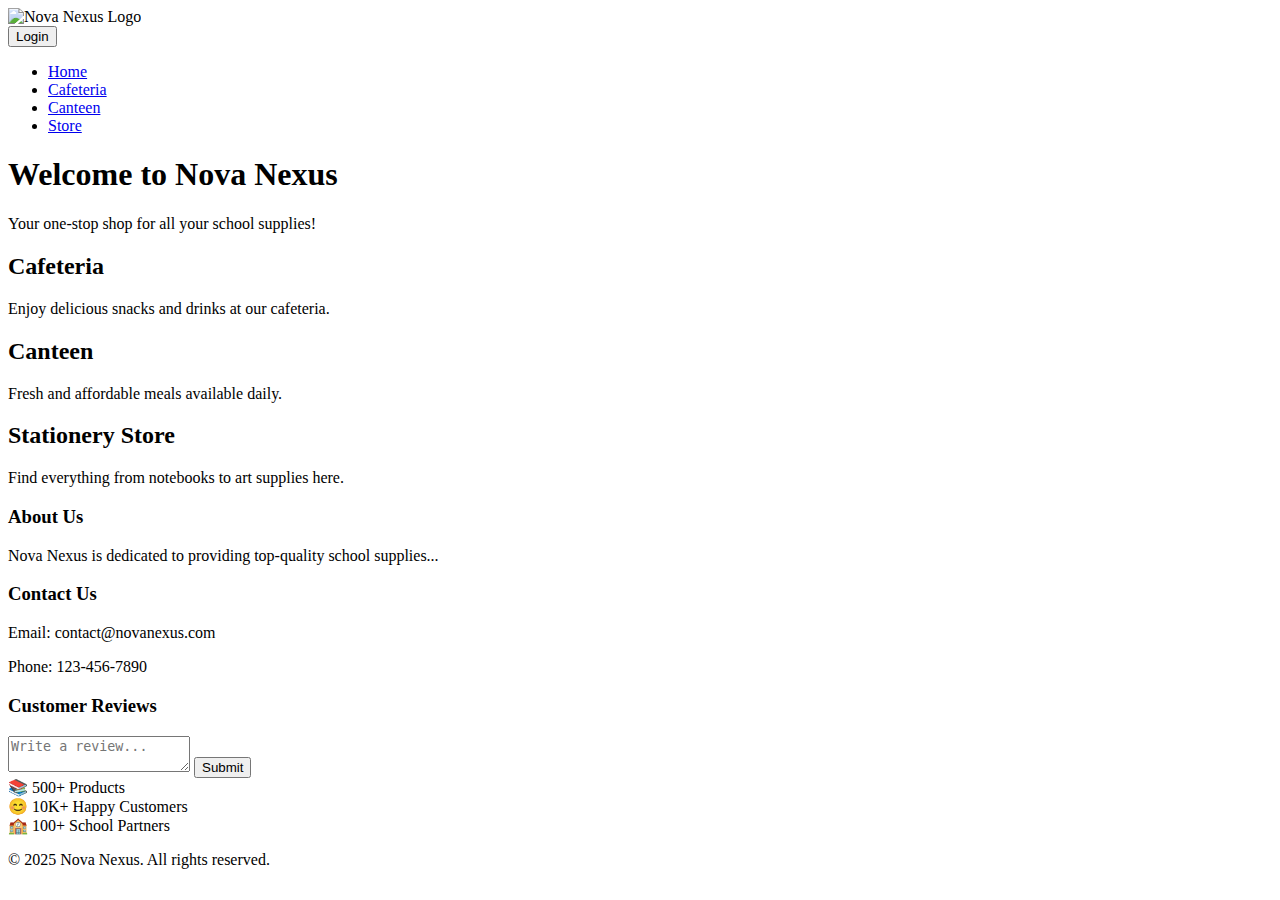
==== index.html @ c233ff91 "Add files via upload" ====
<!DOCTYPE html>
<html lang="en">
<head>
    <meta charset="UTF-8">
    <meta name="viewport" content="width=device-width, initial-scale=1.0">
    <title>Nova Nexus - Stationery Store</title>
    <link rel="stylesheet" href="styles.css">
    <script defer src="script.js"></script>
    <style>
        /* Your existing CSS from before */
    </style>
</head>
<body>
    <header>
        <div class="logo">
            <img src="file:///C:/Users/hisha/OneDrive/Desktop/New%20folder/LOGO.png" alt="Nova Nexus Logo">
        </div>
        <button id="login-btn">Login</button>
        <nav>
            <div class="hamburger" id="hamburger">
                <div></div>
                <div></div>
                <div></div>
            </div>
            <ul>
                <li><a href="#">Home</a></li>
                <li><a href="login.html">Cafeteria</a></li>
                <li><a href="#canteen">Canteen</a></li>
                <li><a href="#store">Store</a></li>
            </ul>
        </nav>
    </header>

    <section id="home" class="hero">
        <h1>Welcome to Nova Nexus</h1>
        <p>Your one-stop shop for all your school supplies!</p>
    </section>

    <section id="cafeteria" class="section">
        <h2>Cafeteria</h2>
        <p>Enjoy delicious snacks and drinks at our cafeteria.</p>
    </section>

    <section id="canteen" class="section">
        <h2>Canteen</h2>
        <p>Fresh and affordable meals available daily.</p>
    </section>

    <section id="store" class="section">
        <h2>Stationery Store</h2>
        <p>Find everything from notebooks to art supplies here.</p>
    </section>

    <footer>
        <div class="footer-content">
            <div class="footer-section">
                <h3>About Us</h3>
                <p>Nova Nexus is dedicated to providing top-quality school supplies...</p>
            </div>
            <div class="footer-section">
                <h3>Contact Us</h3>
                <p>Email: contact@novanexus.com</p>
                <p>Phone: 123-456-7890</p>
            </div>
            <div class="footer-section review-container">
                <h3>Customer Reviews</h3>
                <textarea placeholder="Write a review..."></textarea>
                <button class="submit-btn">Submit</button>
            </div>
            <div class="footer-section stats">
                <div class="stat-item">📚 500+ Products</div>
                <div class="stat-item">😊 10K+ Happy Customers</div>
                <div class="stat-item">🏫 100+ School Partners</div>
            </div>
        </div>
        <p>&copy; 2025 Nova Nexus. All rights reserved.</p>
    </footer>

    <script>
        // Toggle menu for mobile
        document.getElementById("hamburger").addEventListener("click", function() {
            document.querySelector("nav").classList.toggle("active");
        });
    </script>
    
</body>
</html>
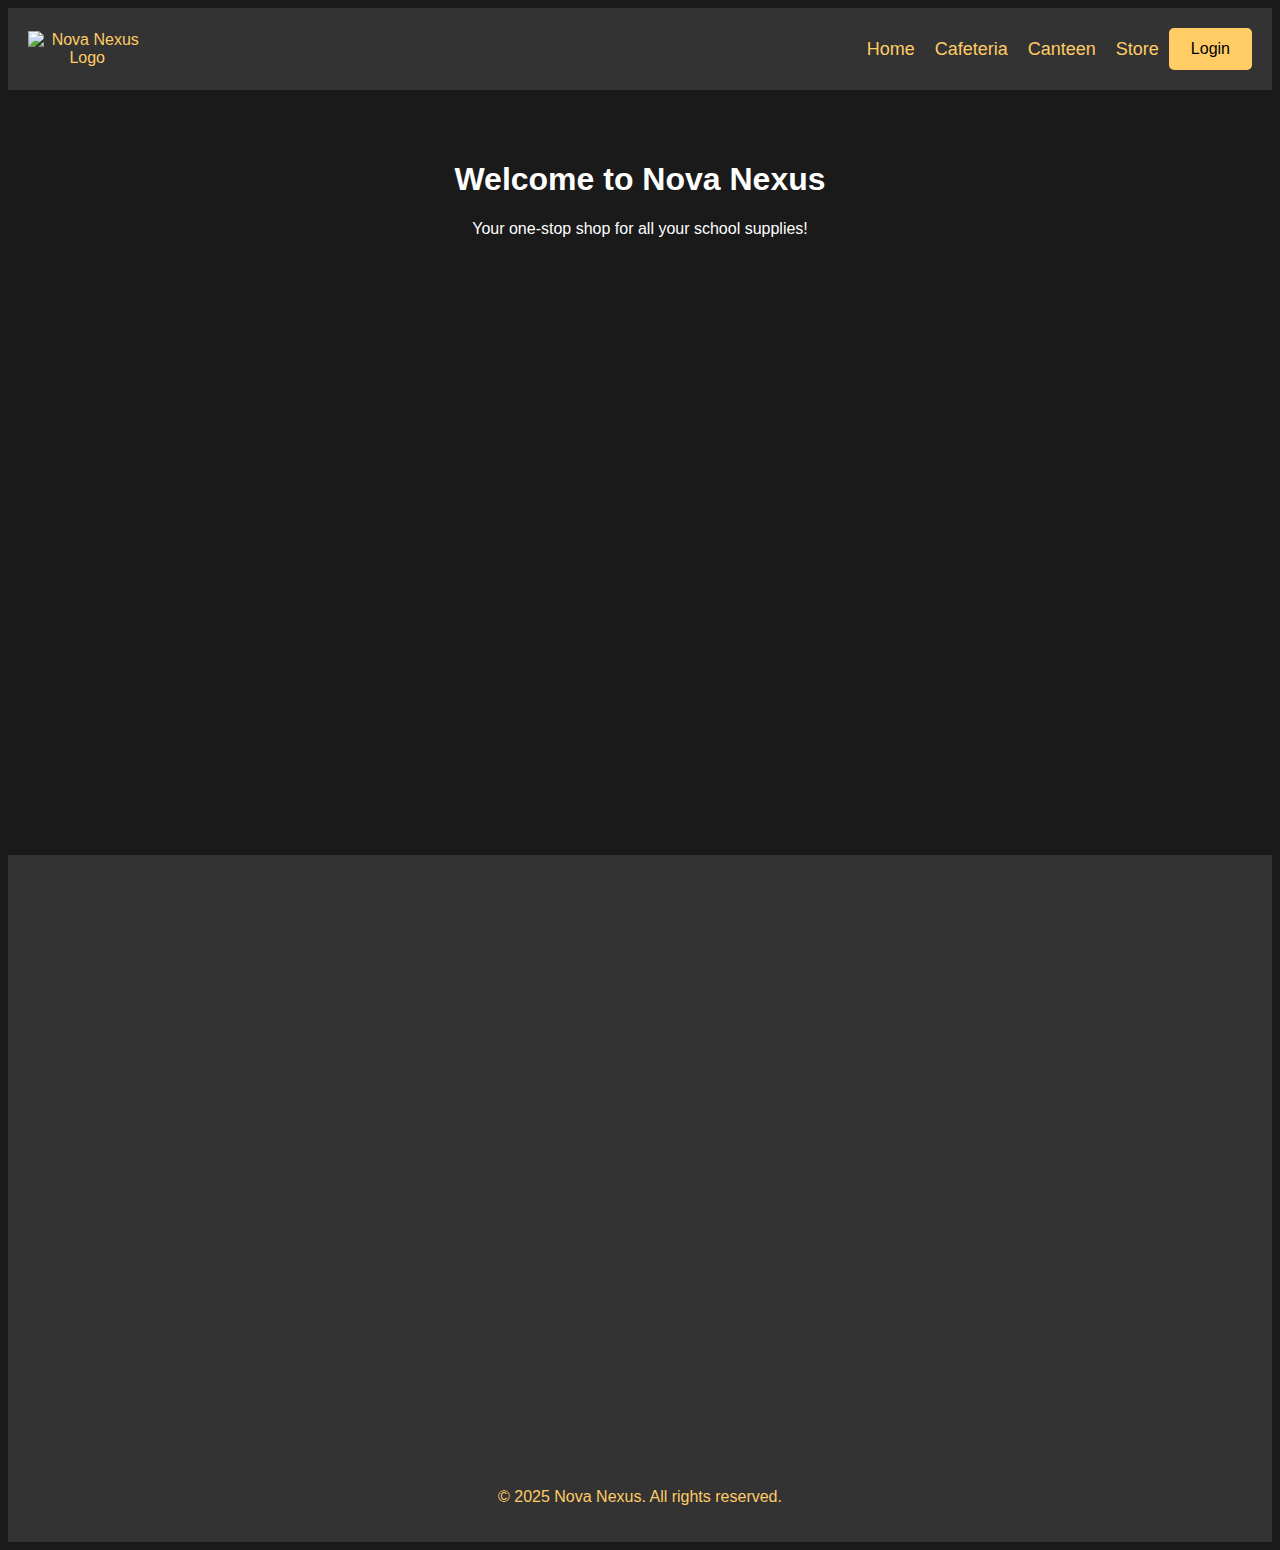
==== commit ede5ab9a: "Update and rename nova test2.html to index.html" ====
--- a/index.html
+++ b/index.html
@@ -7,55 +7,300 @@
     <link rel="stylesheet" href="styles.css">
     <script defer src="script.js"></script>
     <style>
-        /* Your existing CSS from before */
+        body {
+            font-family: 'Arial', sans-serif;
+            background-color: #1a1a1a;
+            color: #ffcc66;
+            text-align: center;
+            animation: fadeInBody 1.5s ease-out;
+        }
+
+        @keyframes fadeInBody {
+            0% { opacity: 0; }
+            100% { opacity: 1; }
+        }
+
+        header {
+            display: flex;
+            justify-content: space-between;
+            align-items: center;
+            padding: 20px;
+            background-color: #333;
+            animation: slideInFromLeft 1s ease-out;
+        }
+
+        @keyframes slideInFromLeft {
+            0% { transform: translateX(-100%); }
+            100% { transform: translateX(0); }
+        }
+
+        .logo img {
+            height: 100px;
+            width: 100px;
+            animation: bounceIn 2s ease-out;
+        }
+
+        @keyframes bounceIn {
+            0% { transform: translateY(-50px); opacity: 0; }
+            60% { transform: translateY(30px); opacity: 1; }
+            100% { transform: translateY(0); }
+        }
+        nav {
+    display: flex;
+    justify-content: flex-end; /* Align items to the right */
+    width: 100%; /* Ensure the nav takes full width */
+}
+
+nav ul {
+    list-style: none;
+    display: flex;
+    gap: 20px;
+    margin: 0; /* Remove default margin */
+}
+
+nav a {
+    text-decoration: none;
+    color: #ffcc66;
+    font-size: 18px;
+    transition: transform 0.3s ease, color 0.3s ease;
+}
+
+nav a:hover {
+    transform: translateY(-5px);
+    color: #fff;
+}
+
+
+        nav a:hover {
+            transform: translateY(-5px);
+            color: #fff;
+        }
+
+        .hero {
+            padding: 50px;
+            background: url('school-supplies.jpg') no-repeat center;
+            background-size: cover;
+            color: #fff;
+            animation: fadeInHero 2s ease-out;
+        }
+
+        @keyframes fadeInHero {
+            0% { opacity: 0; transform: translateY(20px); }
+            100% { opacity: 1; transform: translateY(0); }
+        }
+
+        .section {
+            padding: 40px;
+            border-bottom: 2px solid #ffcc66;
+            opacity: 0;
+            animation: fadeInSection 2s forwards;
+        }
+
+        @keyframes fadeInSection {
+            0% { opacity: 0; transform: translateY(20px); }
+            100% { opacity: 1; transform: translateY(0); }
+        }
+        .cafeteria {
+    background-color: #f2f2f2;
+    color: #333;
+    animation: fadeInCafeteria 2s ease-out;
+}
+
+@keyframes fadeInCafeteria {
+    0% { opacity: 0; transform: translateX(-20px); }
+    100% { opacity: 1; transform: translateX(0); }
+}
+
+/* Specific styles for Canteen */
+.canteen {
+    background-color: #d9f7be;
+    color: #333;
+    animation: fadeInCanteen 2s ease-out;
+}
+
+@keyframes fadeInCanteen {
+    0% { opacity: 0; transform: translateX(20px); }
+    100% { opacity: 1; transform: translateX(0); }
+}
+
+/* Specific styles for Store */
+.store {
+    background-color: #fff2cc;
+    color: #333;
+    animation: fadeInStore 2s ease-out;
+}
+
+@keyframes fadeInStore {
+    0% { opacity: 0; transform: translateX(10px); }
+    100% { opacity: 1; transform: translateX(0); }
+}
+        button {
+            background-color: #ffcc66;
+            border: 2px solid #ffcc66; /* Initial border color */
+            padding: 10px 20px;
+            cursor: pointer;
+            margin-left: 10px;
+            font-size: 16px;
+            border-radius: 5px;
+            transition: transform 0.3s ease, box-shadow 0.3s ease;
+            animation: borderAnimation 2s infinite alternate; /* Add animation here */
+        }
+        @keyframes borderAnimation {
+    0% {
+        border-color: #ffcc66;
+    }
+    50% {
+        border-color: #362705;
+    }
+    100% {
+        border-color: #ffcc66;
+    }
+}
+
+button:hover {
+    transform: scale(1.1);
+    box-shadow: 0 4px 8px rgba(0, 0, 0, 0.2);
+}
+
+        footer {
+            padding: 20px;
+            background-color: #333;
+            text-align: center;
+            animation: fadeInFooter 1.5s ease-out;
+        }
+
+        @keyframes fadeInFooter {
+            0% { opacity: 0; transform: translateY(20px); }
+            100% { opacity: 1; transform: translateY(0); }
+        }
+
+        .footer-content {
+            display: flex;
+            flex-direction: column;
+            align-items: center;
+            animation: fadeInContent 2s ease-out;
+        }
+
+        @keyframes fadeInContent {
+            0% { opacity: 0; transform: translateY(20px); }
+            100% { opacity: 1; transform: translateY(0); }
+        }
+
+        .footer-section {
+            margin: 10px 0;
+            opacity: 0;
+            animation: fadeInFooterContent 2s ease-out forwards;
+        }
+
+        @keyframes fadeInFooterContent {
+            0% { opacity: 0; transform: translateY(10px); }
+            100% { opacity: 1; transform: translateY(0); }
+        }
+
+        .review-container {
+            position: relative;
+            overflow: hidden;
+            width: 100%;
+            max-width: 400px;
+            padding: 20px;
+            background: #222;
+            border-radius: 10px;
+            animation: bounce 1.5s infinite alternate;
+        }
+
+        @keyframes bounce {
+            0% { transform: translateY(0); }
+            100% { transform: translateY(-10px); }
+        }
+
+        textarea {
+            width: 100%;
+            height: 50px;
+            margin-top: 10px;
+            border-radius: 5px;
+        }
+
+        .submit-btn {
+            margin-top: 10px;
+            background: #ffcc66;
+            color: #222;
+            font-weight: bold;
+            transition: transform 0.2s, background-color 0.3s ease;
+        }
+
+        .submit-btn:hover {
+            transform: rotate(-5deg) scale(1.1);
+            background-color: #ffb84d;
+        }
+
+        .stats {
+            display: flex;
+            justify-content: center;
+            gap: 30px;
+            margin-top: 20px;
+            animation: statsAnimation 2s ease-out;
+        }
+
+        @keyframes statsAnimation {
+            0% { opacity: 0; transform: translateY(10px); }
+            100% { opacity: 1; transform: translateY(0); }
+        }
+
+        .stat-item {
+            font-size: 24px;
+            font-weight: bold;
+            color: #ffcc66;
+            animation: fadeInStat 2s ease-in-out;
+        }
+
+        @keyframes fadeInStat {
+            from { opacity: 0; transform: translateY(10px); }
+            to { opacity: 1; transform: translateY(0); }
+        }
+
     </style>
 </head>
 <body>
     <header>
-        <div class="logo">
+        <div class="logo img">
             <img src="file:///C:/Users/hisha/OneDrive/Desktop/New%20folder/LOGO.png" alt="Nova Nexus Logo">
         </div>
-        <button id="login-btn">Login</button>
         <nav>
-            <div class="hamburger" id="hamburger">
-                <div></div>
-                <div></div>
-                <div></div>
-            </div>
             <ul>
-                <li><a href="#">Home</a></li>
-                <li><a href="login.html">Cafeteria</a></li>
+                <li><a href="#home">Home</a></li>
+                <li><a href="#cafeteria">Cafeteria</a></li>
                 <li><a href="#canteen">Canteen</a></li>
                 <li><a href="#store">Store</a></li>
             </ul>
         </nav>
+        <button id="login-btn">Login</button>
     </header>
-
+    
     <section id="home" class="hero">
         <h1>Welcome to Nova Nexus</h1>
         <p>Your one-stop shop for all your school supplies!</p>
     </section>
-
-    <section id="cafeteria" class="section">
+    
+    <section id="cafeteria" class="section cafeteria">
         <h2>Cafeteria</h2>
         <p>Enjoy delicious snacks and drinks at our cafeteria.</p>
     </section>
-
-    <section id="canteen" class="section">
+    
+    <section id="canteen" class="section canteen">
         <h2>Canteen</h2>
         <p>Fresh and affordable meals available daily.</p>
     </section>
-
-    <section id="store" class="section">
+    
+    <section id="store" class="section store">
         <h2>Stationery Store</h2>
         <p>Find everything from notebooks to art supplies here.</p>
     </section>
-
+    
     <footer>
         <div class="footer-content">
             <div class="footer-section">
                 <h3>About Us</h3>
-                <p>Nova Nexus is dedicated to providing top-quality school supplies...</p>
+                <p>Nova Nexus is dedicated to providing top-quality school supplies. We strive to offer a unique and exciting shopping experience for students and educators alike. Our store is stocked with a wide variety of stationery items, school accessories, and creative tools to inspire young minds. Our commitment to quality and affordability makes us the preferred choice for school essentials.</p>
             </div>
             <div class="footer-section">
                 <h3>Contact Us</h3>
@@ -73,15 +318,7 @@
                 <div class="stat-item">🏫 100+ School Partners</div>
             </div>
         </div>
-        <p>&copy; 2025 Nova Nexus. All rights reserved.</p>
+        <p style="text-align:center;">&copy; 2025 Nova Nexus. All rights reserved.</p>
     </footer>
-
-    <script>
-        // Toggle menu for mobile
-        document.getElementById("hamburger").addEventListener("click", function() {
-            document.querySelector("nav").classList.toggle("active");
-        });
-    </script>
-    
 </body>
 </html>
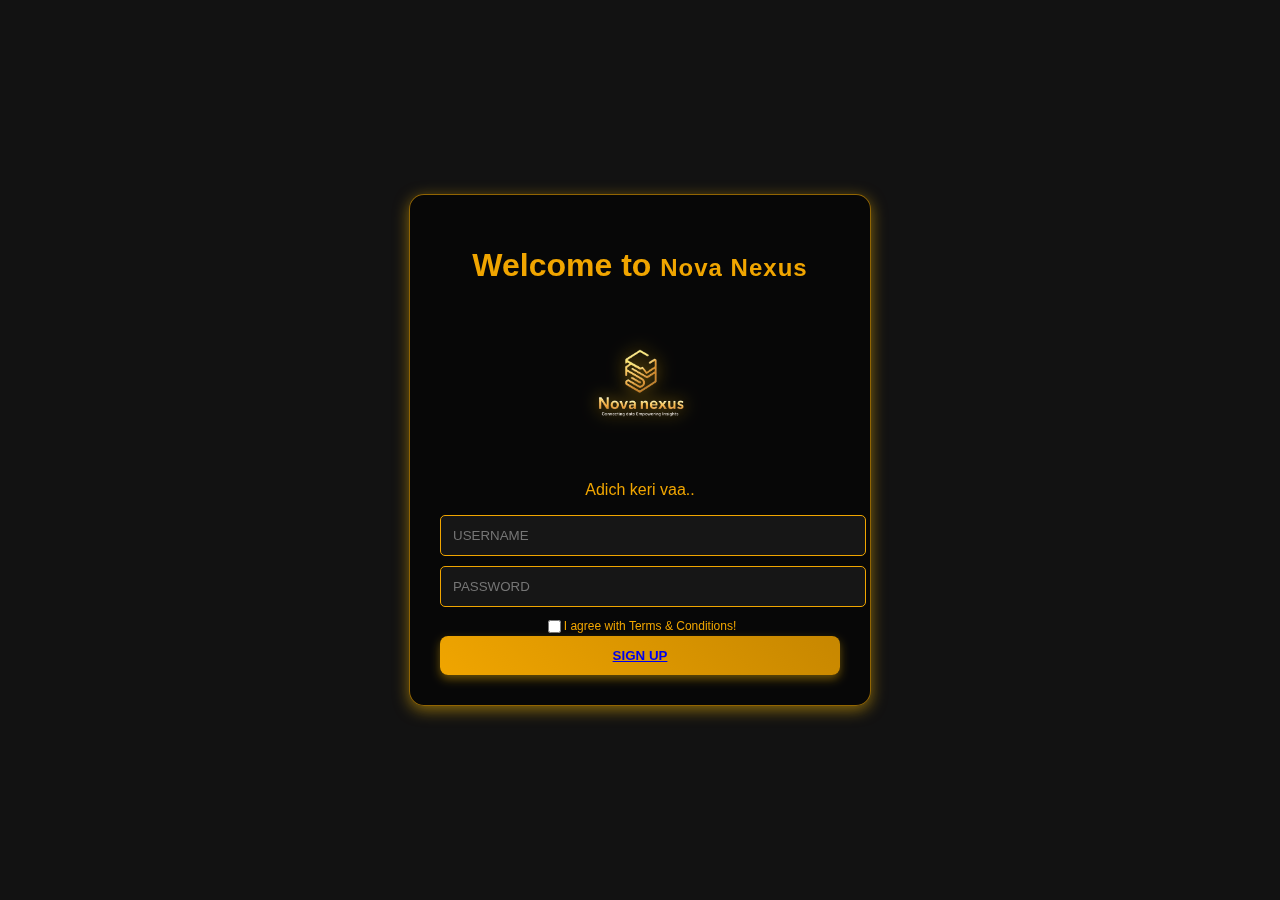
==== commit 2bff2520: "Update and rename nova1.html to index.html" ====
--- a/index.html
+++ b/index.html
@@ -3,322 +3,27 @@
 <head>
     <meta charset="UTF-8">
     <meta name="viewport" content="width=device-width, initial-scale=1.0">
-    <title>Nova Nexus - Stationery Store</title>
-    <link rel="stylesheet" href="styles.css">
-    <script defer src="script.js"></script>
-    <style>
-        body {
-            font-family: 'Arial', sans-serif;
-            background-color: #1a1a1a;
-            color: #ffcc66;
-            text-align: center;
-            animation: fadeInBody 1.5s ease-out;
-        }
-
-        @keyframes fadeInBody {
-            0% { opacity: 0; }
-            100% { opacity: 1; }
-        }
-
-        header {
-            display: flex;
-            justify-content: space-between;
-            align-items: center;
-            padding: 20px;
-            background-color: #333;
-            animation: slideInFromLeft 1s ease-out;
-        }
-
-        @keyframes slideInFromLeft {
-            0% { transform: translateX(-100%); }
-            100% { transform: translateX(0); }
-        }
-
-        .logo img {
-            height: 100px;
-            width: 100px;
-            animation: bounceIn 2s ease-out;
-        }
-
-        @keyframes bounceIn {
-            0% { transform: translateY(-50px); opacity: 0; }
-            60% { transform: translateY(30px); opacity: 1; }
-            100% { transform: translateY(0); }
-        }
-        nav {
-    display: flex;
-    justify-content: flex-end; /* Align items to the right */
-    width: 100%; /* Ensure the nav takes full width */
-}
-
-nav ul {
-    list-style: none;
-    display: flex;
-    gap: 20px;
-    margin: 0; /* Remove default margin */
-}
-
-nav a {
-    text-decoration: none;
-    color: #ffcc66;
-    font-size: 18px;
-    transition: transform 0.3s ease, color 0.3s ease;
-}
-
-nav a:hover {
-    transform: translateY(-5px);
-    color: #fff;
-}
-
-
-        nav a:hover {
-            transform: translateY(-5px);
-            color: #fff;
-        }
-
-        .hero {
-            padding: 50px;
-            background: url('school-supplies.jpg') no-repeat center;
-            background-size: cover;
-            color: #fff;
-            animation: fadeInHero 2s ease-out;
-        }
-
-        @keyframes fadeInHero {
-            0% { opacity: 0; transform: translateY(20px); }
-            100% { opacity: 1; transform: translateY(0); }
-        }
-
-        .section {
-            padding: 40px;
-            border-bottom: 2px solid #ffcc66;
-            opacity: 0;
-            animation: fadeInSection 2s forwards;
-        }
-
-        @keyframes fadeInSection {
-            0% { opacity: 0; transform: translateY(20px); }
-            100% { opacity: 1; transform: translateY(0); }
-        }
-        .cafeteria {
-    background-color: #f2f2f2;
-    color: #333;
-    animation: fadeInCafeteria 2s ease-out;
-}
-
-@keyframes fadeInCafeteria {
-    0% { opacity: 0; transform: translateX(-20px); }
-    100% { opacity: 1; transform: translateX(0); }
-}
-
-/* Specific styles for Canteen */
-.canteen {
-    background-color: #d9f7be;
-    color: #333;
-    animation: fadeInCanteen 2s ease-out;
-}
-
-@keyframes fadeInCanteen {
-    0% { opacity: 0; transform: translateX(20px); }
-    100% { opacity: 1; transform: translateX(0); }
-}
-
-/* Specific styles for Store */
-.store {
-    background-color: #fff2cc;
-    color: #333;
-    animation: fadeInStore 2s ease-out;
-}
-
-@keyframes fadeInStore {
-    0% { opacity: 0; transform: translateX(10px); }
-    100% { opacity: 1; transform: translateX(0); }
-}
-        button {
-            background-color: #ffcc66;
-            border: 2px solid #ffcc66; /* Initial border color */
-            padding: 10px 20px;
-            cursor: pointer;
-            margin-left: 10px;
-            font-size: 16px;
-            border-radius: 5px;
-            transition: transform 0.3s ease, box-shadow 0.3s ease;
-            animation: borderAnimation 2s infinite alternate; /* Add animation here */
-        }
-        @keyframes borderAnimation {
-    0% {
-        border-color: #ffcc66;
-    }
-    50% {
-        border-color: #362705;
-    }
-    100% {
-        border-color: #ffcc66;
-    }
-}
-
-button:hover {
-    transform: scale(1.1);
-    box-shadow: 0 4px 8px rgba(0, 0, 0, 0.2);
-}
-
-        footer {
-            padding: 20px;
-            background-color: #333;
-            text-align: center;
-            animation: fadeInFooter 1.5s ease-out;
-        }
-
-        @keyframes fadeInFooter {
-            0% { opacity: 0; transform: translateY(20px); }
-            100% { opacity: 1; transform: translateY(0); }
-        }
-
-        .footer-content {
-            display: flex;
-            flex-direction: column;
-            align-items: center;
-            animation: fadeInContent 2s ease-out;
-        }
-
-        @keyframes fadeInContent {
-            0% { opacity: 0; transform: translateY(20px); }
-            100% { opacity: 1; transform: translateY(0); }
-        }
-
-        .footer-section {
-            margin: 10px 0;
-            opacity: 0;
-            animation: fadeInFooterContent 2s ease-out forwards;
-        }
-
-        @keyframes fadeInFooterContent {
-            0% { opacity: 0; transform: translateY(10px); }
-            100% { opacity: 1; transform: translateY(0); }
-        }
-
-        .review-container {
-            position: relative;
-            overflow: hidden;
-            width: 100%;
-            max-width: 400px;
-            padding: 20px;
-            background: #222;
-            border-radius: 10px;
-            animation: bounce 1.5s infinite alternate;
-        }
-
-        @keyframes bounce {
-            0% { transform: translateY(0); }
-            100% { transform: translateY(-10px); }
-        }
-
-        textarea {
-            width: 100%;
-            height: 50px;
-            margin-top: 10px;
-            border-radius: 5px;
-        }
-
-        .submit-btn {
-            margin-top: 10px;
-            background: #ffcc66;
-            color: #222;
-            font-weight: bold;
-            transition: transform 0.2s, background-color 0.3s ease;
-        }
-
-        .submit-btn:hover {
-            transform: rotate(-5deg) scale(1.1);
-            background-color: #ffb84d;
-        }
-
-        .stats {
-            display: flex;
-            justify-content: center;
-            gap: 30px;
-            margin-top: 20px;
-            animation: statsAnimation 2s ease-out;
-        }
-
-        @keyframes statsAnimation {
-            0% { opacity: 0; transform: translateY(10px); }
-            100% { opacity: 1; transform: translateY(0); }
-        }
-
-        .stat-item {
-            font-size: 24px;
-            font-weight: bold;
-            color: #ffcc66;
-            animation: fadeInStat 2s ease-in-out;
-        }
-
-        @keyframes fadeInStat {
-            from { opacity: 0; transform: translateY(10px); }
-            to { opacity: 1; transform: translateY(0); }
-        }
-
-    </style>
+    <title>Welcome Page</title>
+    <link rel="stylesheet" href="login.css">
 </head>
 <body>
-    <header>
-        <div class="logo img">
-            <img src="file:///C:/Users/hisha/OneDrive/Desktop/New%20folder/LOGO.png" alt="Nova Nexus Logo">
+    <div class="container">
+        <div class="welcome-box">
+            <h1>Welcome to <span class="brand">Nova Nexus</span></h1>
+            <img src="LOGO.png" alt="Nova Nexus Logo" class="logo">
+            <p>Adich keri vaa..</p>
+            <div class="input-group">
+                <input type="text" placeholder="USERNAME">
+                <input type="text" placeholder="PASSWORD">
+            </div>
+            <div class="terms">
+                <input type="checkbox" id="terms">
+                <label for="terms">I agree with Terms & Conditions!</label>
+            </div>
+            <button id="signInBtn"><a href="nova test3.html">
+                SIGN UP</a></button>
         </div>
-        <nav>
-            <ul>
-                <li><a href="#home">Home</a></li>
-                <li><a href="#cafeteria">Cafeteria</a></li>
-                <li><a href="#canteen">Canteen</a></li>
-                <li><a href="#store">Store</a></li>
-            </ul>
-        </nav>
-        <button id="login-btn">Login</button>
-    </header>
-    
-    <section id="home" class="hero">
-        <h1>Welcome to Nova Nexus</h1>
-        <p>Your one-stop shop for all your school supplies!</p>
-    </section>
-    
-    <section id="cafeteria" class="section cafeteria">
-        <h2>Cafeteria</h2>
-        <p>Enjoy delicious snacks and drinks at our cafeteria.</p>
-    </section>
-    
-    <section id="canteen" class="section canteen">
-        <h2>Canteen</h2>
-        <p>Fresh and affordable meals available daily.</p>
-    </section>
-    
-    <section id="store" class="section store">
-        <h2>Stationery Store</h2>
-        <p>Find everything from notebooks to art supplies here.</p>
-    </section>
-    
-    <footer>
-        <div class="footer-content">
-            <div class="footer-section">
-                <h3>About Us</h3>
-                <p>Nova Nexus is dedicated to providing top-quality school supplies. We strive to offer a unique and exciting shopping experience for students and educators alike. Our store is stocked with a wide variety of stationery items, school accessories, and creative tools to inspire young minds. Our commitment to quality and affordability makes us the preferred choice for school essentials.</p>
-            </div>
-            <div class="footer-section">
-                <h3>Contact Us</h3>
-                <p>Email: contact@novanexus.com</p>
-                <p>Phone: 123-456-7890</p>
-            </div>
-            <div class="footer-section review-container">
-                <h3>Customer Reviews</h3>
-                <textarea placeholder="Write a review..."></textarea>
-                <button class="submit-btn">Submit</button>
-            </div>
-            <div class="footer-section stats">
-                <div class="stat-item">📚 500+ Products</div>
-                <div class="stat-item">😊 10K+ Happy Customers</div>
-                <div class="stat-item">🏫 100+ School Partners</div>
-            </div>
-        </div>
-        <p style="text-align:center;">&copy; 2025 Nova Nexus. All rights reserved.</p>
-    </footer>
+    </div>
+    <script src="script.js"></script>
 </body>
 </html>
--- a/login.css
+++ b/login.css
@@ -0,0 +1,123 @@
+body {
+    display: flex;
+    justify-content: center;
+    align-items: center;
+    height: 100vh;
+    background-color: #121212;
+    font-family: 'Poppins', sans-serif;
+    margin: 0;
+    color: #f0a500;
+    overflow: hidden;
+}
+
+.container {
+    display: flex;
+    justify-content: center;
+    align-items: center;
+    width: 100%;
+    padding: 20px;
+}
+
+.welcome-box {
+    background: rgba(0, 0, 0, 0.6); /* Glassmorphism */
+    padding: 30px;
+    border-radius: 15px;
+    text-align: center;
+    backdrop-filter: blur(10px);
+    box-shadow: 0px 4px 15px rgba(255, 193, 7, 0.5);
+    border: 1px solid rgba(240, 165, 0, 0.6);
+    max-width: 400px;
+    width: 100%;
+    animation: floatUp 1s ease-in-out;
+}
+
+.brand {
+    color: #f0a500;
+    font-weight: bold;
+    font-size: 24px;
+    letter-spacing: 1px;
+}
+
+.logo {
+    width: 160px;
+    height: 160px;
+    margin: 15px auto;
+    display: block;
+    animation: fadeIn 1.5s ease-in-out;
+    filter: drop-shadow(0px 0px 8px rgba(255, 193, 7, 0.6));
+}
+
+.input-group input {
+    display: block;
+    width: 100%;
+    padding: 12px;
+    margin: 10px 0;
+    border: 1px solid #f0a500;
+    border-radius: 5px;
+    background: rgba(28, 28, 28, 0.7);
+    color: white;
+    transition: transform 0.3s, box-shadow 0.3s;
+    outline: none;
+}
+
+.input-group input:focus {
+    transform: scale(1.05);
+    box-shadow: 0px 0px 10px rgba(255, 193, 7, 0.7);
+}
+
+.terms {
+    display: flex;
+    align-items: center;
+    font-size: 12px;
+    color: #f0a500;
+    justify-content: center;
+    margin-top: 10px;
+}
+
+#signInBtn {
+    background: linear-gradient(45deg, #f0a500, #c78700);
+    color: black;
+    padding: 12px;
+    border: none;
+    border-radius: 8px;
+    cursor: pointer;
+    width: 100%;
+    font-weight: bold;
+    text-transform: uppercase;
+    transition: transform 0.3s, box-shadow 0.3s, background 0.3s;
+    box-shadow: 0px 4px 10px rgba(255, 193, 7, 0.4);
+}
+
+#signInBtn:hover {
+    background: linear-gradient(45deg, #c78700, #f0a500);
+    transform: scale(1.05);
+    box-shadow: 0px 0px 15px rgba(255, 193, 7, 0.8);
+}
+
+#signInBtn:active {
+    transform: scale(0.95);
+    box-shadow: 0px 0px 5px rgba(255, 193, 7, 0.5);
+}
+
+@keyframes fadeIn {
+    from { opacity: 0; }
+    to { opacity: 1; }
+}
+
+@keyframes floatUp {
+    from { transform: translateY(30px); opacity: 0; }
+    to { transform: translateY(0); opacity: 1; }
+}
+
+@media (max-width: 500px) {
+    .welcome-box {
+        width: 90%;
+        padding: 20px;
+    }
+    .input-group input {
+        padding: 10px;
+    }
+    #signInBtn {
+        padding: 10px;
+    }
+}
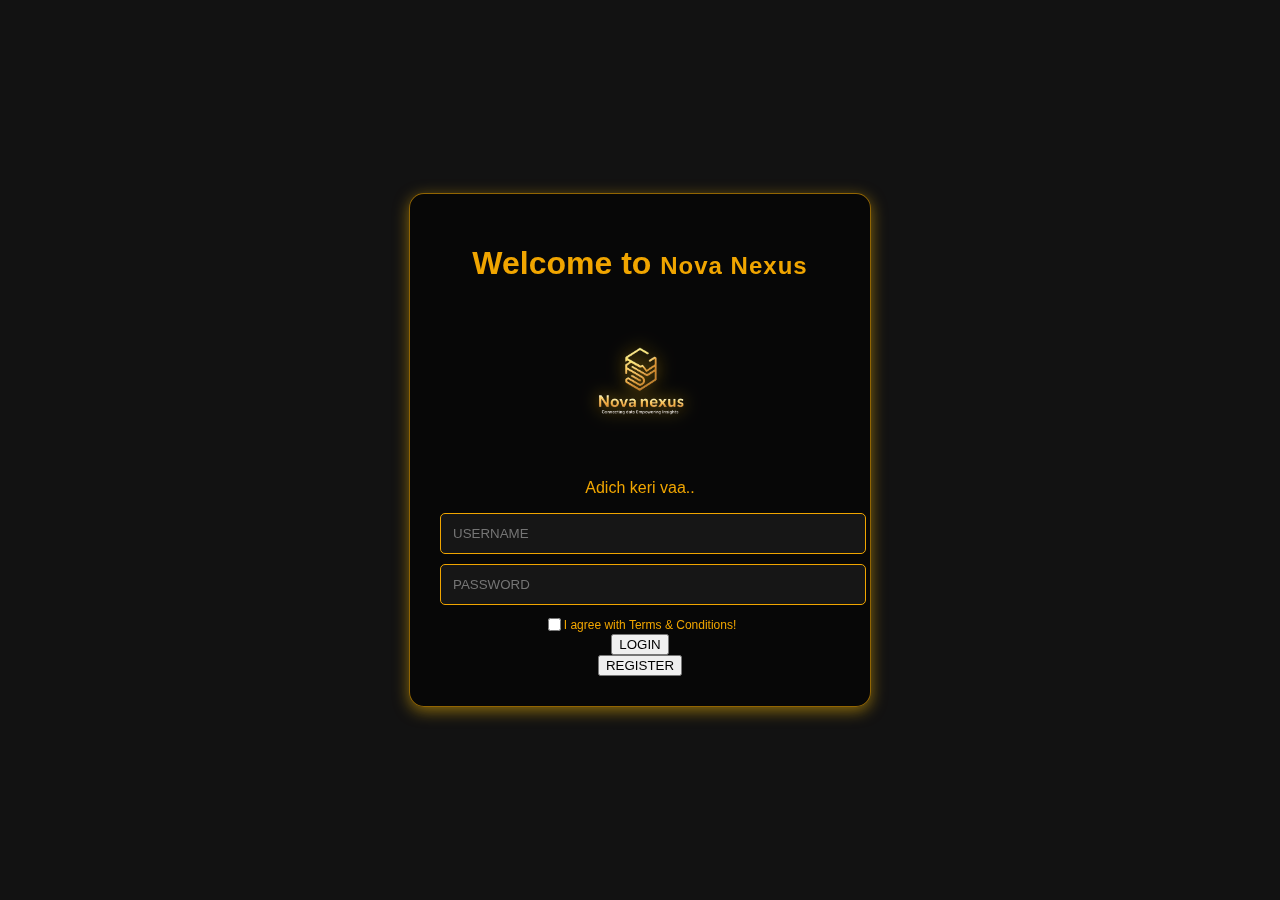
==== commit b91c59bd: "Update index.html" ====
--- a/index.html
+++ b/index.html
@@ -6,22 +6,30 @@
     <title>Welcome Page</title>
     <link rel="stylesheet" href="login.css">
 </head>
+
 <body>
     <div class="container">
         <div class="welcome-box">
             <h1>Welcome to <span class="brand">Nova Nexus</span></h1>
             <img src="LOGO.png" alt="Nova Nexus Logo" class="logo">
             <p>Adich keri vaa..</p>
-            <div class="input-group">
-                <input type="text" placeholder="USERNAME">
-                <input type="text" placeholder="PASSWORD">
-            </div>
-            <div class="terms">
-                <input type="checkbox" id="terms">
-                <label for="terms">I agree with Terms & Conditions!</label>
-            </div>
-            <button id="signInBtn"><a href="nova test3.html">
-                SIGN UP</a></button>
+          
+            <!-- LOGIN FORM -->
+            <form action="login.php" method="POST">
+                <div class="input-group">
+                    <input type="text" name="username" placeholder="USERNAME" required>
+                    <input type="password" name="password" placeholder="PASSWORD" required>
+                </div>
+                <div class="terms">
+                    <input type="checkbox" id="terms" required>
+                    <label for="terms">I agree with Terms & Conditions!</label>
+                </div>
+                <button type="submit">LOGIN</button>
+            </form>
+
+            <!-- REGISTER BUTTON -->
+            <button onclick="window.location.href='register.html'">REGISTER</button>
+
         </div>
     </div>
     <script src="script.js"></script>
